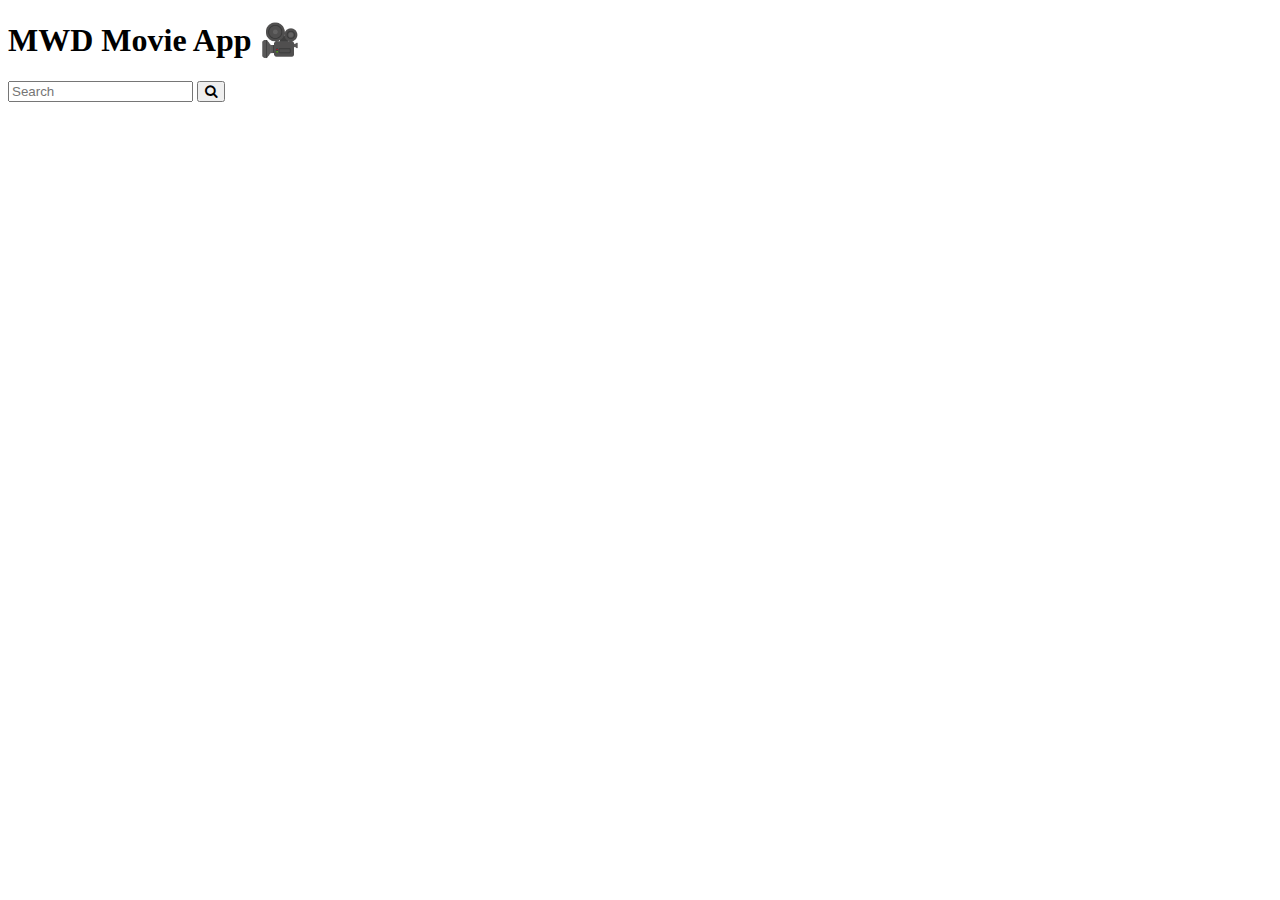
==== index.html @ 1ba10ba2 "first commit" ====
<!DOCTYPE html>
<html lang="en">
<head>
    <meta charset="UTF-8">
    <meta http-equiv="X-UA-Compatible" content="IE=edge">
    <meta name="viewport" content="width=device-width, initial-scale=1.0">
    <link rel="stylesheet" href="style.css">
    <link rel="stylesheet" href="https://cdnjs.cloudflare.com/ajax/libs/font-awesome/4.7.0/css/font-awesome.min.css">
    <title>Movie App</title>
</head>
<body>

    <style>



    </style>
    <div class="container">

        <header>

            <h1>MWD Movie App 	
                &#127909;</h1>
            
<!--                <label for="movie" id="search_movie">Search Movie</label>-->
                <form id="movies">

                <input type="search" class="movies" placeholder="Search " results="0"> <button type="submit"><i class="fa fa-search"></i></button>


            </form>



        </header>
        <main>
           
        
            <h2 id="results"></h2>
            <div class="movie_wrapper">
              

                

            </div>
            <h2 class="CatOneTitle"></h2>
            <div class="movie_container"></div>

            <h2 class="CatTwoTitle"></h2>
            <div class="movieContainer_2"></div>

            <h2 class="CatThreeTitle"></h2>
            <div class="movieContainer_3"></div>

        </main>


    </div>

    <script src="app.js"></script>
</body>
</html>
---- style.css ----
.movie_wrapper, .movie_container, .movieContainer_2, .movieContainer_3{
    


    background-color: #333;
  overflow: auto;
  white-space: nowrap;
}
img{
    width: 100%;
    pointer-events: none;
   
}
img.singleMovie{
    
    width: inherit
}

.card{
    display: inline-block;
    width: 20%;
    margin: 8px;

}
.movieCard{
    display: flex;
}
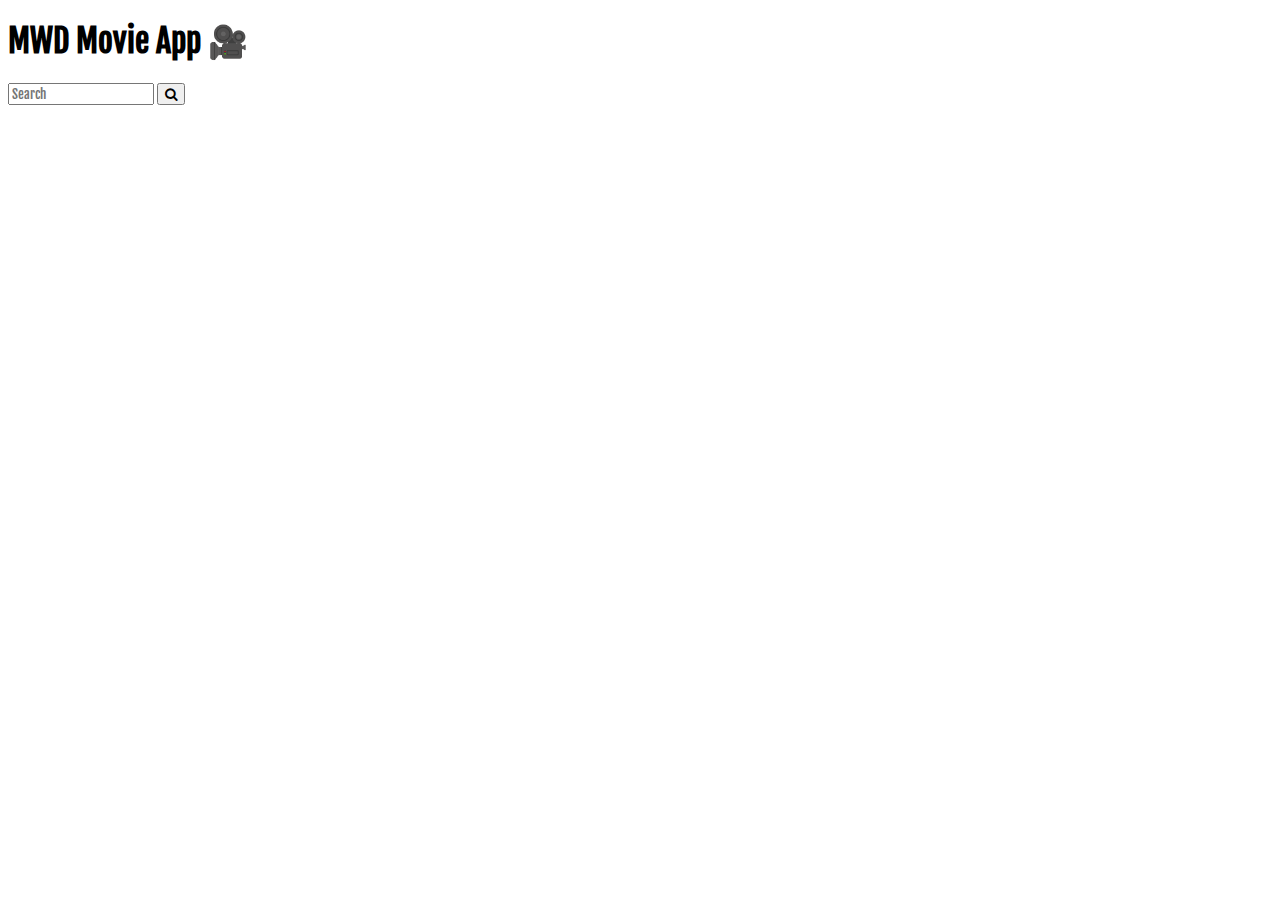
==== commit ad18a70f: "readme.md" ====
--- a/index.html
+++ b/index.html
@@ -1,62 +1,67 @@
 <!DOCTYPE html>
 <html lang="en">
-<head>
-    <meta charset="UTF-8">
-    <meta http-equiv="X-UA-Compatible" content="IE=edge">
-    <meta name="viewport" content="width=device-width, initial-scale=1.0">
-    <link rel="stylesheet" href="style.css">
-    <link rel="stylesheet" href="https://cdnjs.cloudflare.com/ajax/libs/font-awesome/4.7.0/css/font-awesome.min.css">
-    <title>Movie App</title>
-</head>
-<body>
+    <head>
+        <meta charset="UTF-8">
+        <meta http-equiv="X-UA-Compatible" content="IE=edge">
+        <meta name="viewport" content="width=device-width, initial-scale=1.0">
+        <link rel="stylesheet" href="style.css">
+        <link rel="stylesheet" href="https://cdnjs.cloudflare.com/ajax/libs/font-awesome/4.7.0/css/font-awesome.min.css">
+        <link rel="preconnect" href="https://fonts.googleapis.com">
+        <link rel="preconnect" href="https://fonts.gstatic.com" crossorigin>
+        <link href="https://fonts.googleapis.com/css2?family=Fjalla+One&display=swap" rel="stylesheet">
 
-    <style>
+
+        <title>Movie App</title>
+    </head>
+    <body>
+
+        <style>
 
 
 
-    </style>
-    <div class="container">
+        </style>
+        <div class="container">
 
-        <header>
+            <header>
 
-            <h1>MWD Movie App 	
-                &#127909;</h1>
-            
-<!--                <label for="movie" id="search_movie">Search Movie</label>-->
+                <h1>MWD Movie App 	
+                    &#127909;</h1>
+
+                <!--                <label for="movie" id="search_movie">Search Movie</label>-->
                 <form id="movies">
 
-                <input type="search" class="movies" placeholder="Search " results="0"> <button type="submit"><i class="fa fa-search"></i></button>
+                    <input type="search" class="movies" placeholder="Search " results="0"> <button type="submit"><i class="fa fa-search"></i></button>
 
 
-            </form>
+                </form>
 
 
 
-        </header>
-        <main>
-           
-        
-            <h2 id="results"></h2>
-            <div class="movie_wrapper">
-              
-
-                
-
-            </div>
-            <h2 class="CatOneTitle"></h2>
-            <div class="movie_container"></div>
-
-            <h2 class="CatTwoTitle"></h2>
-            <div class="movieContainer_2"></div>
-
-            <h2 class="CatThreeTitle"></h2>
-            <div class="movieContainer_3"></div>
-
-        </main>
+            </header>
+            <main>
 
 
-    </div>
+                <h2 id="results"></h2>
+                <div class="movie_wrapper">
 
-    <script src="app.js"></script>
-</body>
+
+
+
+                </div>
+                <h2 class="CatOneTitle"></h2>
+                <div class="movie_container"></div>
+
+                <h2 class="CatTwoTitle"></h2>
+                <div class="movieContainer_2"></div>
+
+                <h2 class="CatThreeTitle"></h2>
+                <div class="movieContainer_3"></div>
+
+            </main>
+
+
+        </div>
+
+        <script src="app.js"></script>
+    </body>
 </html>--- a/style.css
+++ b/style.css
@@ -1,3 +1,9 @@
+
+
+*{
+   
+   font-family: 'Fjalla One', sans-serif;
+}
 .movie_wrapper, .movie_container, .movieContainer_2, .movieContainer_3{
     
 
@@ -25,4 +31,9 @@
 .movieCard{
     display: flex;
 }
-
+#search_movie{
+    font-size: 3rem
+}
+p{
+    max-width: 30rem;
+}
